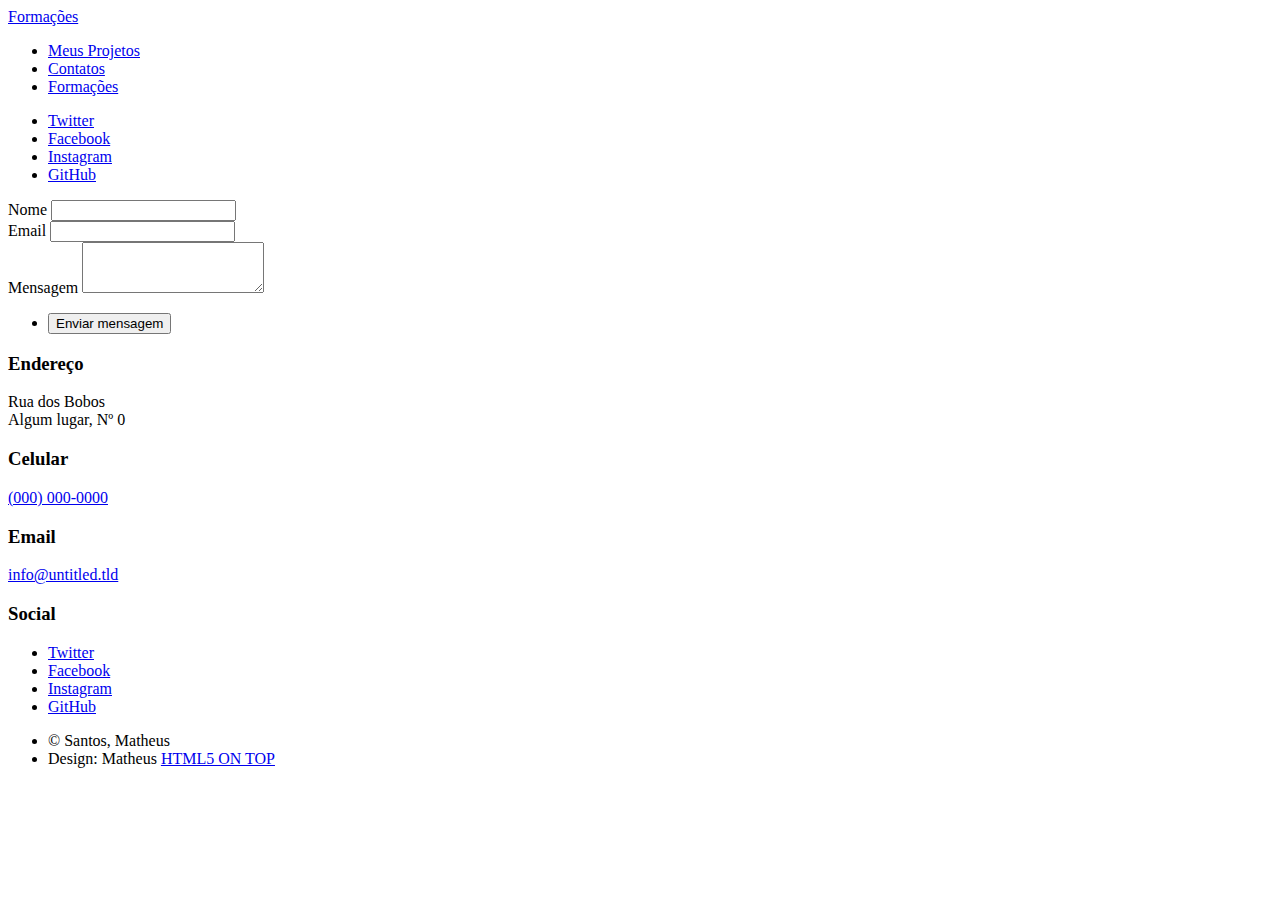
==== elements.html @ 9db9b409 "Criada a página contatos com base na Index" ====
<!DOCTYPE HTML>
<html>
	<head>
		<title>Formações</title>
		<meta charset="utf-8" />
		<meta name="viewport" content="width=device-width, initial-scale=1, user-scalable=no" />
		<link rel="icon" type="png/jpg" href="images/logo.png">
		<link rel="stylesheet" href="assets/css/main.css"3 />
		<noscript><link rel="stylesheet" href="assets/css/noscript.css" /></noscript>
	</head>
	<body class="is-preload">

		<!-- Wrapper -->
			<div id="wrapper">

				<!-- Header -->
					<header id="header">
						<a href="index.html" class="logo">Formações</a>
					</header>

				<!-- Nav -->
					<nav id="nav">
						<ul class="links">
							<li><a href="index.html">Meus Projetos</a></li>
							<li><a href="generic.html">Contatos</a></li>
							<li class="active"><a href="elements.html">Formações</a></li>
						</ul>
						<ul class="icons">
							<li><a href="#" class="icon brands fa-twitter"><span class="label">Twitter</span></a></li>
							<li><a href="#" class="icon brands fa-facebook-f"><span class="label">Facebook</span></a></li>
							<li><a href="#" class="icon brands fa-instagram"><span class="label">Instagram</span></a></li>
							<li><a href="#" class="icon brands fa-github"><span class="label">GitHub</span></a></li>
						</ul>
					</nav>

					</div>

				<!-- Footer -->
					<footer id="footer">
						<section>
							<form method="post" action="#">
								<div class="fields">
									<div class="field">
										<label for="name">Nome</label>
										<input type="text" name="name" id="name" />
									</div>
									<div class="field">
										<label for="email">Email</label>
										<input type="text" name="email" id="email" />
									</div>
									<div class="field">
										<label for="message">Mensagem</label>
										<textarea name="message" id="message" rows="3"></textarea>
									</div>
								</div>
								<ul class="actions">
									<li><input type="submit" value="Enviar mensagem" /></li>
								</ul>
							</form>
						</section>
						<section class="split contact">
							<section class="alt">
								<h3>Endereço</h3>
								<p>Rua dos Bobos<br />
								Algum lugar, Nº 0</p>
							</section>
							<section>
								<h3>Celular</h3>
								<p><a href="#">(000) 000-0000</a></p>
							</section>
							<section>
								<h3>Email</h3>
								<p><a href="#">info@untitled.tld</a></p>
							</section>
							<section>
								<h3>Social</h3>
								<ul class="icons alt">
									<li><a href="#" class="icon brands alt fa-twitter"><span class="label">Twitter</span></a></li>
									<li><a href="#" class="icon brands alt fa-facebook-f"><span class="label">Facebook</span></a></li>
									<li><a href="#" class="icon brands alt fa-instagram"><span class="label">Instagram</span></a></li>
									<li><a href="#" class="icon brands alt fa-github"><span class="label">GitHub</span></a></li>
								</ul>
							</section>
						</section>
					</footer>

				<!-- Copyright -->
					<div id="copyright">
						<ul><li>&copy; Santos, Matheus</li><li>Design: Matheus <a href="#">HTML5 ON TOP</a></li></ul>
					</div>

			</div>

		<!-- Scripts -->
			<script src="assets/js/jquery.min.js"></script>
			<script src="assets/js/jquery.scrollex.min.js"></script>
			<script src="assets/js/jquery.scrolly.min.js"></script>
			<script src="assets/js/browser.min.js"></script>
			<script src="assets/js/breakpoints.min.js"></script>
			<script src="assets/js/util.js"></script>
			<script src="assets/js/main.js"></script>

	</body>
</html>
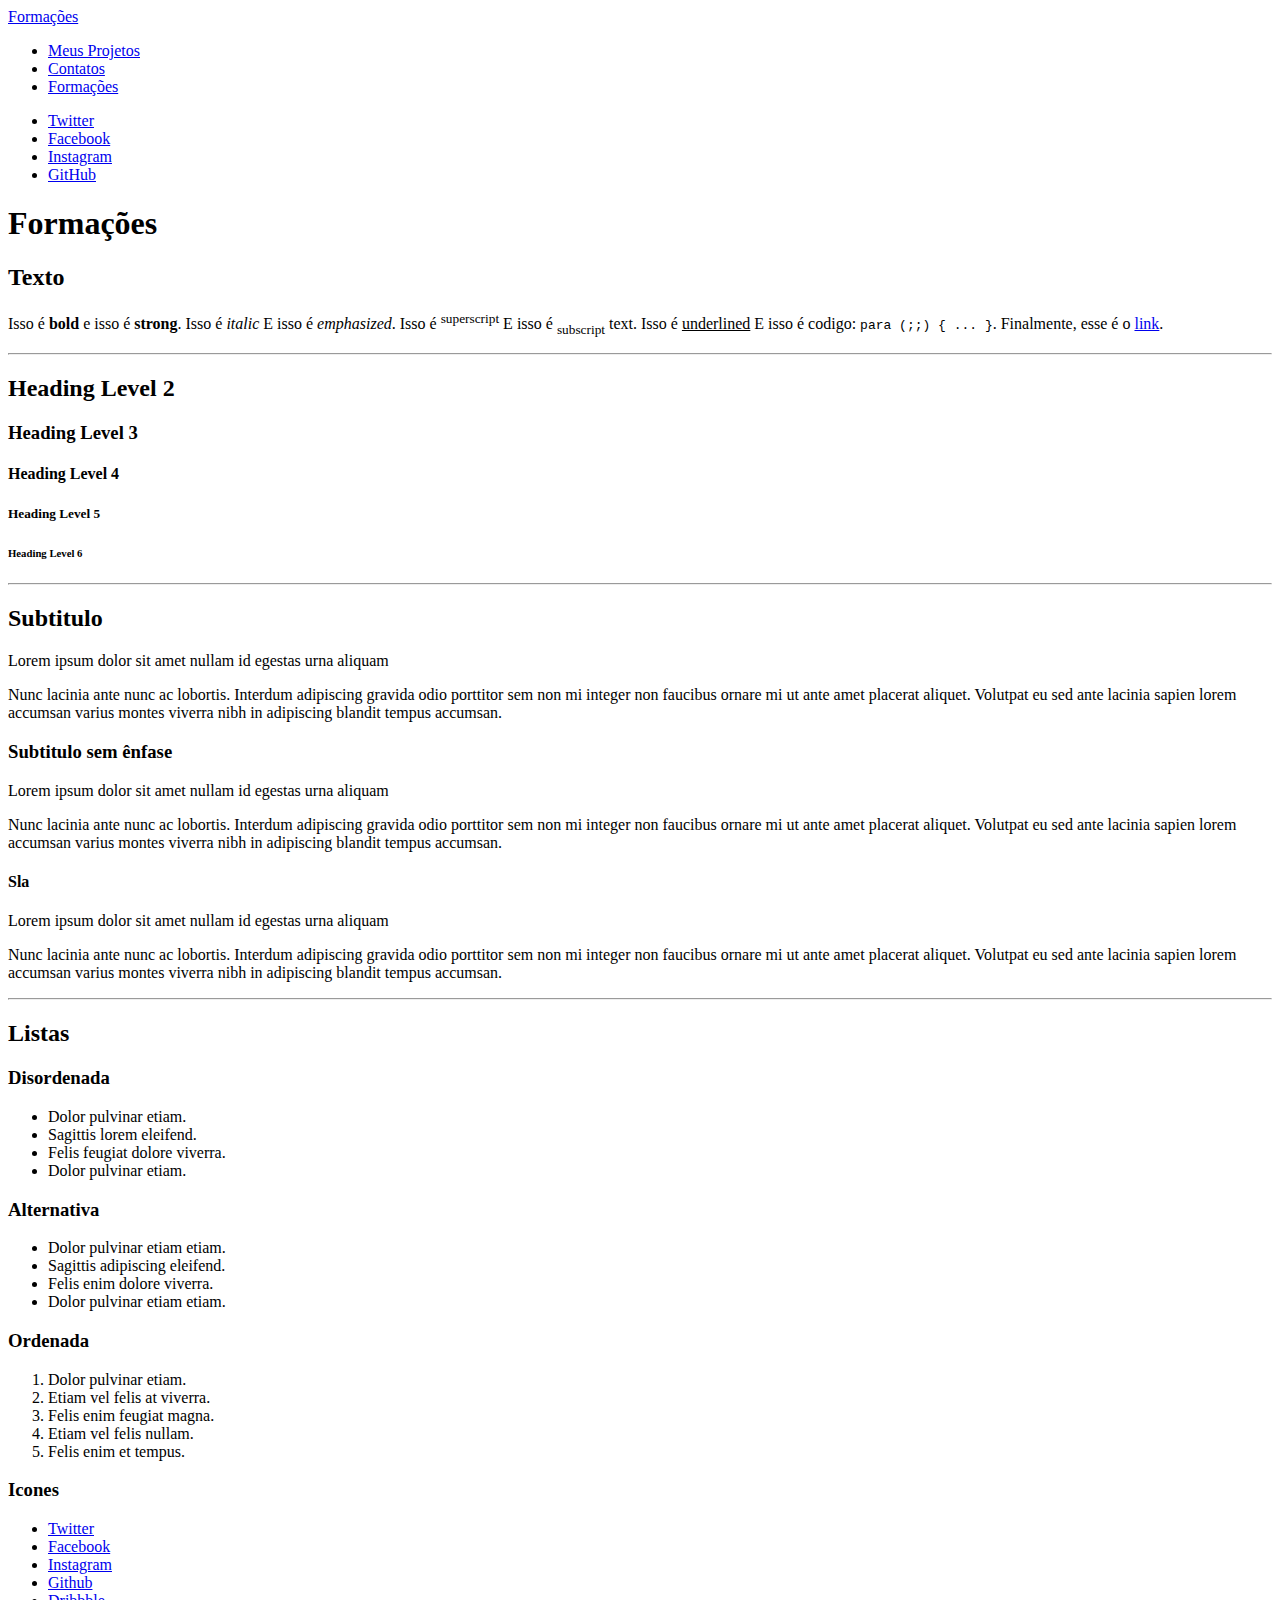
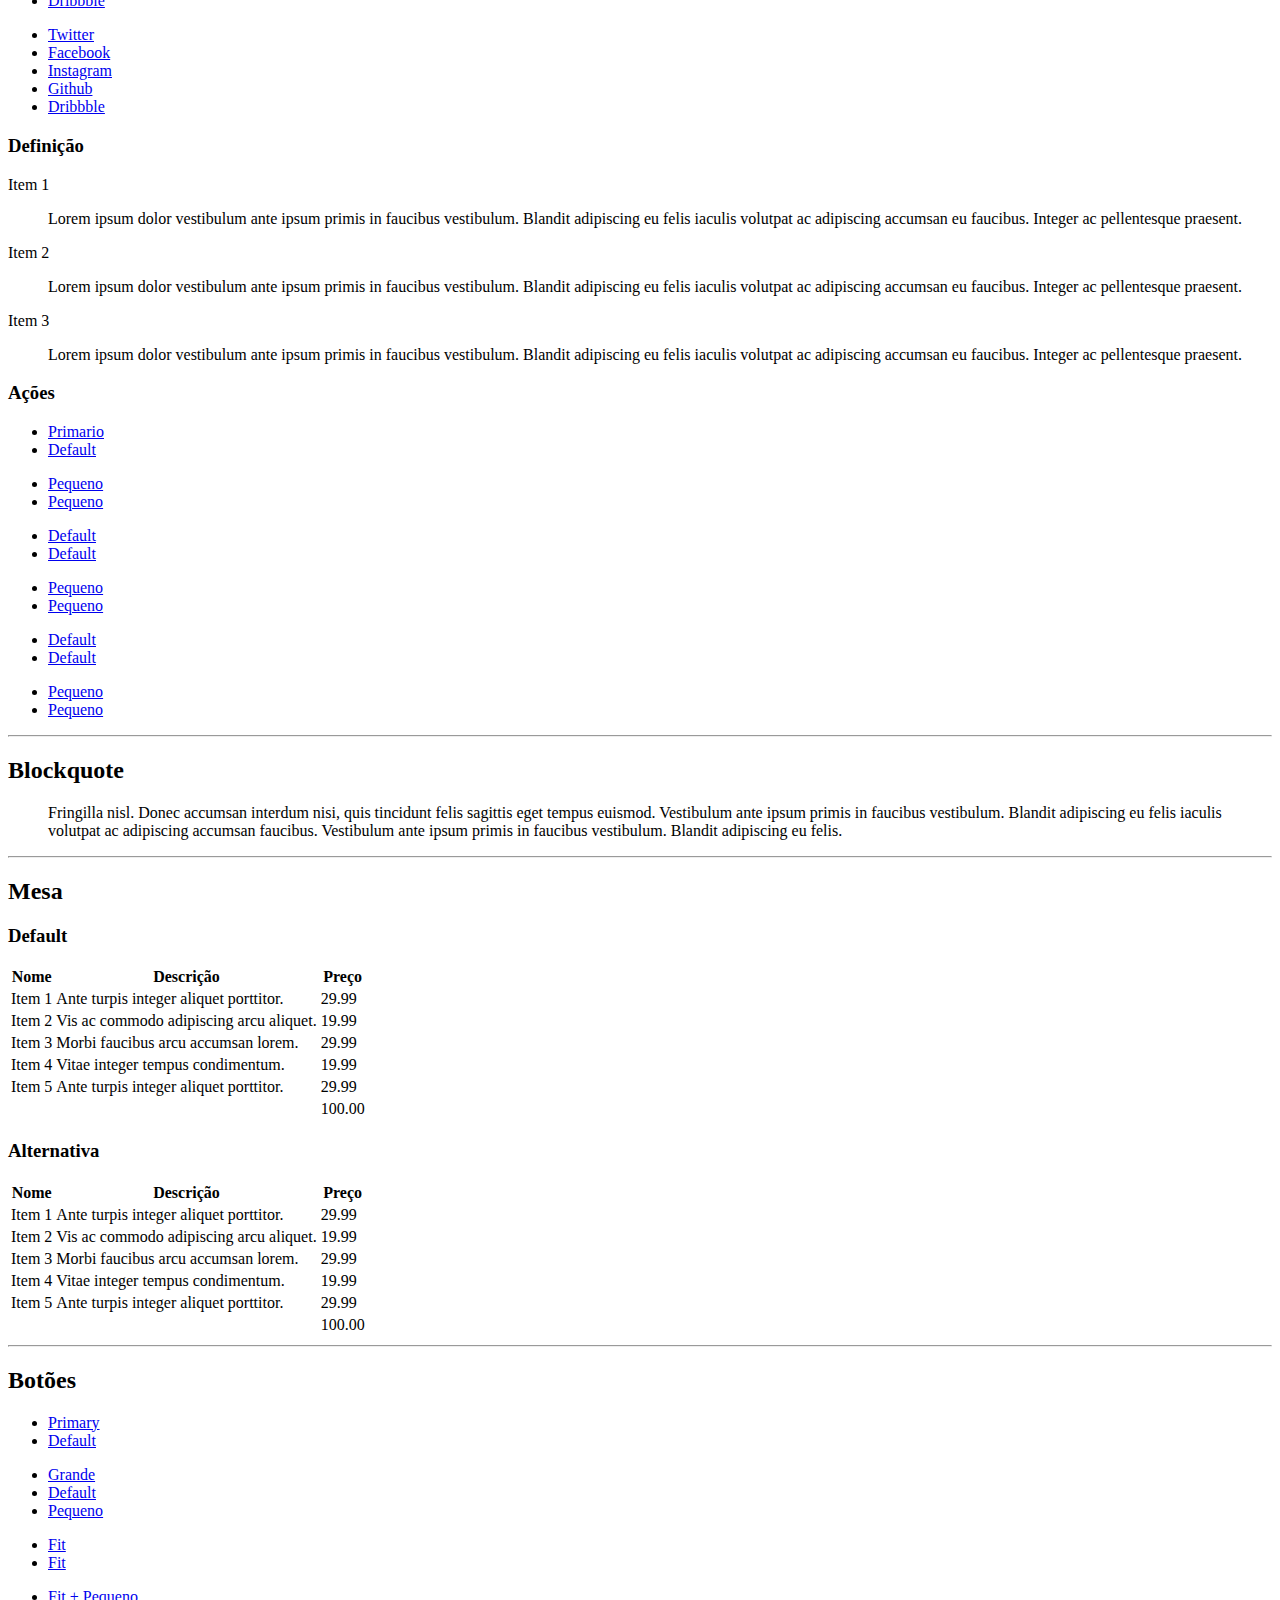
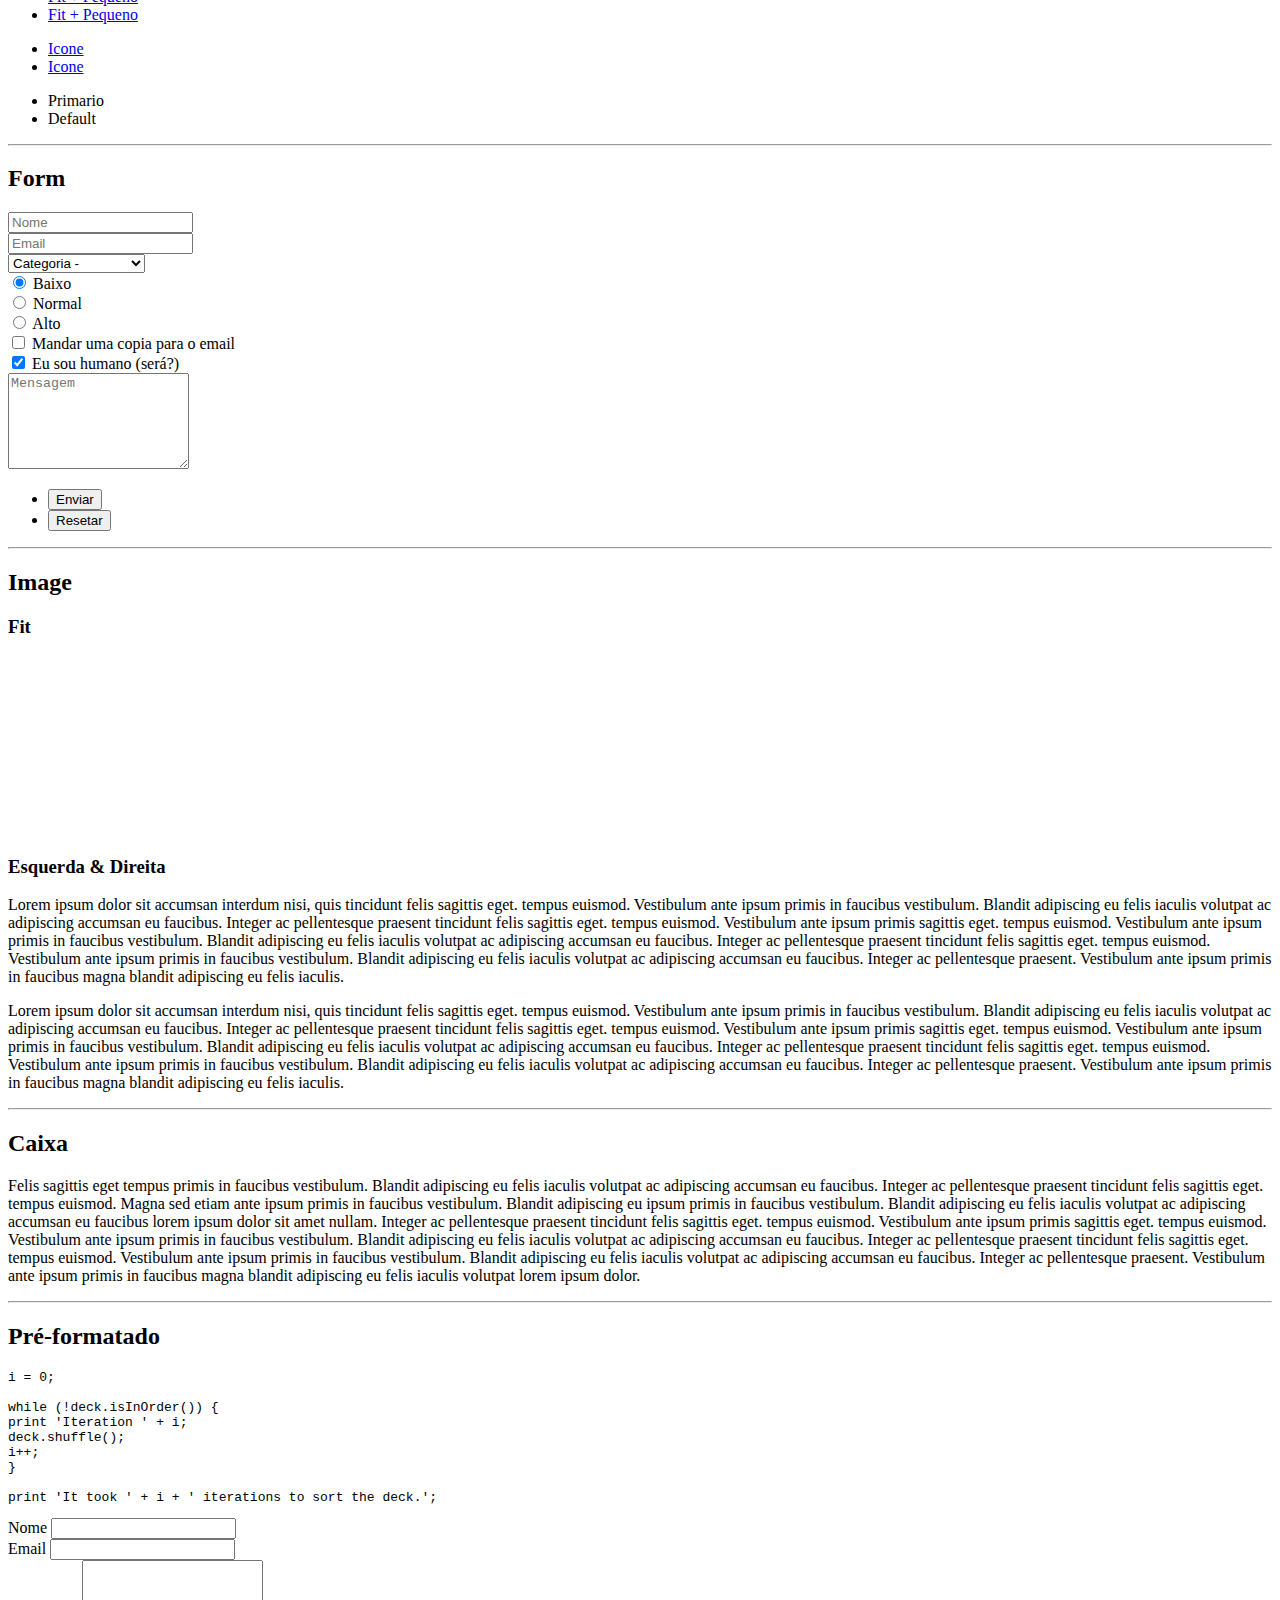
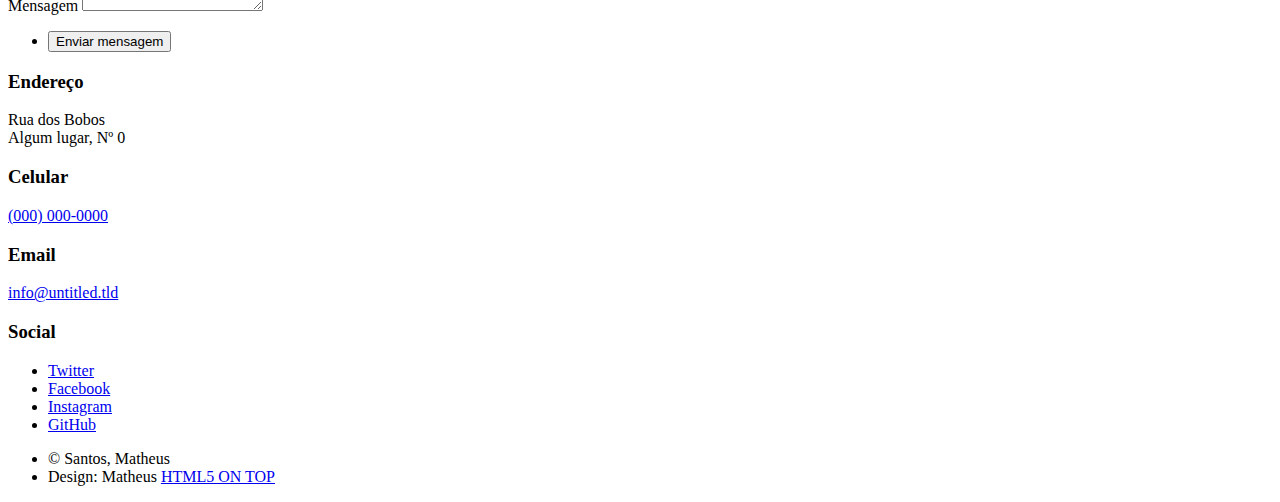
==== commit 8828462a: "Adicionado as formatações basicas do site sem nenhuma informação do criador" ====
--- a/elements.html
+++ b/elements.html
@@ -32,6 +32,397 @@
 							<li><a href="#" class="icon brands fa-github"><span class="label">GitHub</span></a></li>
 						</ul>
 					</nav>
+                <!-- Main -->
+				<div id="main">
+
+					<!-- Post -->
+						<section class="post">
+							<header class="major">
+								<h1>Formações</h1>
+							</header>
+
+							<!-- Texto principal da página -->
+								<h2>Texto</h2>
+								<p>Isso é <b>bold</b> e isso é <strong>strong</strong>. Isso é <i>italic</i> E isso é <em>emphasized</em>.
+								Isso é <sup>superscript</sup> E isso é <sub>subscript</sub> text.
+								Isso é <u>underlined</u> E isso é codigo: <code>para (;;) { ... }</code>.
+								Finalmente, esse é o <a href="#">link</a>.</p>
+								<hr />
+								<h2>Heading Level 2</h2>
+								<h3>Heading Level 3</h3>
+								<h4>Heading Level 4</h4>
+								<h5>Heading Level 5</h5>
+								<h6>Heading Level 6</h6>
+								<hr />
+								<header>
+									<h2>Subtitulo</h2>
+									<p>Lorem ipsum dolor sit amet nullam id egestas urna aliquam</p>
+								</header>
+								<p>Nunc lacinia ante nunc ac lobortis. Interdum adipiscing gravida odio porttitor sem non mi integer non faucibus ornare mi ut ante amet placerat aliquet. Volutpat eu sed ante lacinia sapien lorem accumsan varius montes viverra nibh in adipiscing blandit tempus accumsan.</p>
+								<header>
+									<h3>Subtitulo sem ênfase</h3>
+									<p>Lorem ipsum dolor sit amet nullam id egestas urna aliquam</p>
+								</header>
+								<p>Nunc lacinia ante nunc ac lobortis. Interdum adipiscing gravida odio porttitor sem non mi integer non faucibus ornare mi ut ante amet placerat aliquet. Volutpat eu sed ante lacinia sapien lorem accumsan varius montes viverra nibh in adipiscing blandit tempus accumsan.</p>
+								<header>
+									<h4>Sla</h4>
+									<p>Lorem ipsum dolor sit amet nullam id egestas urna aliquam</p>
+								</header>
+								<p>Nunc lacinia ante nunc ac lobortis. Interdum adipiscing gravida odio porttitor sem non mi integer non faucibus ornare mi ut ante amet placerat aliquet. Volutpat eu sed ante lacinia sapien lorem accumsan varius montes viverra nibh in adipiscing blandit tempus accumsan.</p>
+
+								<hr />
+
+							<!-- Listas -->
+								<h2>Listas</h2>
+								<div class="row">
+									<div class="col-6 col-12-small">
+
+										<h3>Disordenada</h3>
+										<ul>
+											<li>Dolor pulvinar etiam.</li>
+											<li>Sagittis lorem eleifend.</li>
+											<li>Felis feugiat dolore viverra.</li>
+											<li>Dolor pulvinar etiam.</li>
+										</ul>
+
+										<h3>Alternativa</h3>
+										<ul class="alt">
+											<li>Dolor pulvinar etiam etiam.</li>
+											<li>Sagittis adipiscing eleifend.</li>
+											<li>Felis enim dolore viverra.</li>
+											<li>Dolor pulvinar etiam etiam.</li>
+										</ul>
+
+									</div>
+									<div class="col-6 col-12-small">
+
+										<h3>Ordenada</h3>
+										<ol>
+											<li>Dolor pulvinar etiam.</li>
+											<li>Etiam vel felis at viverra.</li>
+											<li>Felis enim feugiat magna.</li>
+											<li>Etiam vel felis nullam.</li>
+											<li>Felis enim et tempus.</li>
+										</ol>
+
+										<h3>Icones</h3>
+										<ul class="icons">
+											<li><a href="#" class="icon brands fa-twitter"><span class="label">Twitter</span></a></li>
+											<li><a href="#" class="icon brands fa-facebook-f"><span class="label">Facebook</span></a></li>
+											<li><a href="#" class="icon brands fa-instagram"><span class="label">Instagram</span></a></li>
+											<li><a href="#" class="icon brands fa-github"><span class="label">Github</span></a></li>
+											<li><a href="#" class="icon brands fa-dribbble"><span class="label">Dribbble</span></a></li>
+										</ul>
+										<ul class="icons alt">
+											<li><a href="#" class="icon brands alt fa-twitter"><span class="label">Twitter</span></a></li>
+											<li><a href="#" class="icon brands alt fa-facebook-f"><span class="label">Facebook</span></a></li>
+											<li><a href="#" class="icon brands alt fa-instagram"><span class="label">Instagram</span></a></li>
+											<li><a href="#" class="icon brands alt fa-github"><span class="label">Github</span></a></li>
+											<li><a href="#" class="icon brands alt fa-dribbble"><span class="label">Dribbble</span></a></li>
+										</ul>
+
+									</div>
+								</div>
+								<h3>Definição</h3>
+								<dl>
+									<dt>Item 1</dt>
+									<dd>
+										<p>Lorem ipsum dolor vestibulum ante ipsum primis in faucibus vestibulum. Blandit adipiscing eu felis iaculis volutpat ac adipiscing accumsan eu faucibus. Integer ac pellentesque praesent.</p>
+									</dd>
+									<dt>Item 2</dt>
+									<dd>
+										<p>Lorem ipsum dolor vestibulum ante ipsum primis in faucibus vestibulum. Blandit adipiscing eu felis iaculis volutpat ac adipiscing accumsan eu faucibus. Integer ac pellentesque praesent.</p>
+									</dd>
+									<dt>Item 3</dt>
+									<dd>
+										<p>Lorem ipsum dolor vestibulum ante ipsum primis in faucibus vestibulum. Blandit adipiscing eu felis iaculis volutpat ac adipiscing accumsan eu faucibus. Integer ac pellentesque praesent.</p>
+									</dd>
+								</dl>
+
+								<h3>Ações</h3>
+								<ul class="actions">
+									<li><a href="#" class="button primary">Primario</a></li>
+									<li><a href="#" class="button">Default</a></li>
+								</ul>
+								<ul class="actions small">
+									<li><a href="#" class="button primary small">Pequeno</a></li>
+									<li><a href="#" class="button small">Pequeno</a></li>
+								</ul>
+								<div class="row">
+									<div class="col-6 col-12-small">
+										<ul class="actions stacked">
+											<li><a href="#" class="button primary">Default</a></li>
+											<li><a href="#" class="button">Default</a></li>
+										</ul>
+									</div>
+									<div class="col-6 col-12-small">
+										<ul class="actions stacked">
+											<li><a href="#" class="button primary small">Pequeno</a></li>
+											<li><a href="#" class="button small">Pequeno</a></li>
+										</ul>
+									</div>
+								</div>
+								<div class="row">
+									<div class="col-6 col-12-small">
+										<ul class="actions stacked">
+											<li><a href="#" class="button primary fit">Default</a></li>
+											<li><a href="#" class="button fit">Default</a></li>
+										</ul>
+									</div>
+									<div class="col-6 col-12-small">
+										<ul class="actions stacked">
+											<li><a href="#" class="button primary small fit">Pequeno</a></li>
+											<li><a href="#" class="button small fit">Pequeno</a></li>
+										</ul>
+									</div>
+								</div>
+
+								<hr />
+
+							<!-- Blockquote -->
+								<h2>Blockquote</h2>
+								<blockquote>Fringilla nisl. Donec accumsan interdum nisi, quis tincidunt felis sagittis eget tempus euismod. Vestibulum ante ipsum primis in faucibus vestibulum. Blandit adipiscing eu felis iaculis volutpat ac adipiscing accumsan faucibus. Vestibulum ante ipsum primis in faucibus vestibulum. Blandit adipiscing eu felis.</blockquote>
+
+								<hr />
+
+							<!-- Table -->
+								<h2>Mesa</h2>
+
+								<h3>Default</h3>
+								<div class="table-wrapper">
+									<table>
+										<thead>
+											<tr>
+												<th>Nome</th>
+												<th>Descrição</th>
+												<th>Preço</th>
+											</tr>
+										</thead>
+										<tbody>
+											<tr>
+												<td>Item 1</td>
+												<td>Ante turpis integer aliquet porttitor.</td>
+												<td>29.99</td>
+											</tr>
+											<tr>
+												<td>Item 2</td>
+												<td>Vis ac commodo adipiscing arcu aliquet.</td>
+												<td>19.99</td>
+											</tr>
+											<tr>
+												<td>Item 3</td>
+												<td> Morbi faucibus arcu accumsan lorem.</td>
+												<td>29.99</td>
+											</tr>
+											<tr>
+												<td>Item 4</td>
+												<td>Vitae integer tempus condimentum.</td>
+												<td>19.99</td>
+											</tr>
+											<tr>
+												<td>Item 5</td>
+												<td>Ante turpis integer aliquet porttitor.</td>
+												<td>29.99</td>
+											</tr>
+										</tbody>
+										<tfoot>
+											<tr>
+												<td colspan="2"></td>
+												<td>100.00</td>
+											</tr>
+										</tfoot>
+									</table>
+								</div>
+
+								<h3>Alternativa</h3>
+								<div class="table-wrapper">
+									<table class="alt">
+										<thead>
+											<tr>
+												<th>Nome</th>
+												<th>Descrição</th>
+												<th>Preço</th>
+											</tr>
+										</thead>
+										<tbody>
+											<tr>
+												<td>Item 1</td>
+												<td>Ante turpis integer aliquet porttitor.</td>
+												<td>29.99</td>
+											</tr>
+											<tr>
+												<td>Item 2</td>
+												<td>Vis ac commodo adipiscing arcu aliquet.</td>
+												<td>19.99</td>
+											</tr>
+											<tr>
+												<td>Item 3</td>
+												<td> Morbi faucibus arcu accumsan lorem.</td>
+												<td>29.99</td>
+											</tr>
+											<tr>
+												<td>Item 4</td>
+												<td>Vitae integer tempus condimentum.</td>
+												<td>19.99</td>
+											</tr>
+											<tr>
+												<td>Item 5</td>
+												<td>Ante turpis integer aliquet porttitor.</td>
+												<td>29.99</td>
+											</tr>
+										</tbody>
+										<tfoot>
+											<tr>
+												<td colspan="2"></td>
+												<td>100.00</td>
+											</tr>
+										</tfoot>
+									</table>
+								</div>
+
+								<hr />
+
+							<!-- Buttons -->
+								<h2>Botões</h2>
+								<ul class="actions">
+									<li><a href="#" class="button primary">Primary</a></li>
+									<li><a href="#" class="button">Default</a></li>
+								</ul>
+								<ul class="actions">
+									<li><a href="#" class="button primary large">Grande</a></li>
+									<li><a href="#" class="button">Default</a></li>
+									<li><a href="#" class="button small">Pequeno</a></li>
+								</ul>
+								<ul class="actions fit">
+									<li><a href="#" class="button primary fit">Fit</a></li>
+									<li><a href="#" class="button fit">Fit</a></li>
+								</ul>
+								<ul class="actions fit small">
+									<li><a href="#" class="button primary fit small">Fit + Pequeno</a></li>
+									<li><a href="#" class="button fit small">Fit + Pequeno</a></li>
+								</ul>
+								<ul class="actions">
+									<li><a href="#" class="button primary icon solid fa-search">Icone</a></li>
+									<li><a href="#" class="button icon solid fa-download">Icone</a></li>
+								</ul>
+								<ul class="actions">
+									<li><span class="button primary disabled">Primario</span></li>
+									<li><span class="button disabled">Default</span></li>
+								</ul>
+
+								<hr />
+
+							<!-- Form -->
+								<h2>Form</h2>
+
+								<form method="post" action="#">
+									<div class="row gtr-uniform">
+										<div class="col-6 col-12-xsmall">
+											<input type="text" name="demo-name" id="demo-name" value="" placeholder="Nome" />
+										</div>
+										<div class="col-6 col-12-xsmall">
+											<input type="email" name="demo-email" id="demo-email" value="" placeholder="Email" />
+										</div>
+										<!-- Break -->
+										<div class="col-12">
+											<select name="demo-category" id="demo-category">
+												<option value="">Categoria -</option>
+												<option value="1">Manofatura</option>
+												<option value="1">Shipping</option>
+												<option value="1">Administração</option>
+												<option value="1">Recursos humanos</option>
+											</select>
+										</div>
+										<!-- Break -->
+										<div class="col-4 col-12-small">
+											<input type="radio" id="demo-priority-low" name="demo-priority" checked>
+											<label for="demo-priority-low">Baixo</label>
+										</div>
+										<div class="col-4 col-12-small">
+											<input type="radio" id="demo-priority-normal" name="demo-priority">
+											<label for="demo-priority-normal">Normal</label>
+										</div>
+										<div class="col-4 col-12-small">
+											<input type="radio" id="demo-priority-high" name="demo-priority">
+											<label for="demo-priority-high">Alto</label>
+										</div>
+										<!-- Break -->
+										<div class="col-6 col-12-small">
+											<input type="checkbox" id="demo-copy" name="demo-copy">
+											<label for="demo-copy">Mandar uma copia para o email</label>
+										</div>
+										<div class="col-6 col-12-small">
+											<input type="checkbox" id="demo-human" name="demo-human" checked>
+											<label for="demo-human">Eu sou humano (será?)</label>
+										</div>
+										<!-- Break -->
+										<div class="col-12">
+											<textarea name="demo-message" id="demo-message" placeholder="Mensagem" rows="6"></textarea>
+										</div>
+										<!-- Break -->
+										<div class="col-12">
+											<ul class="actions">
+												<li><input type="submit" value="Enviar" class="primary" /></li>
+												<li><input type="reset" value="Resetar" /></li>
+											</ul>
+										</div>
+									</div>
+								</form>
+
+								<hr />
+
+							<!-- Image -->
+								<h2>Image</h2>
+
+								<h3>Fit</h3>
+								<span class="image fit"><img src="images/pic01.jpg" alt="" /></span>
+								<div class="box alt">
+									<div class="row gtr-50 gtr-uniform">
+										<div class="col-4"><span class="image fit"><img src="images/pic02.jpg" alt="" /></span></div>
+										<div class="col-4"><span class="image fit"><img src="images/pic03.jpg" alt="" /></span></div>
+										<div class="col-4"><span class="image fit"><img src="images/pic04.jpg" alt="" /></span></div>
+										<!-- Break -->
+										<div class="col-4"><span class="image fit"><img src="images/pic04.jpg" alt="" /></span></div>
+										<div class="col-4"><span class="image fit"><img src="images/pic02.jpg" alt="" /></span></div>
+										<div class="col-4"><span class="image fit"><img src="images/pic03.jpg" alt="" /></span></div>
+										<!-- Break -->
+										<div class="col-4"><span class="image fit"><img src="images/pic03.jpg" alt="" /></span></div>
+										<div class="col-4"><span class="image fit"><img src="images/pic04.jpg" alt="" /></span></div>
+										<div class="col-4"><span class="image fit"><img src="images/pic02.jpg" alt="" /></span></div>
+									</div>
+								</div>
+
+								<h3>Esquerda &amp; Direita</h3>
+								<p><span class="image left"><img src="images/pic08.jpg" alt="" /></span>Lorem ipsum dolor sit accumsan interdum nisi, quis tincidunt felis sagittis eget. tempus euismod. Vestibulum ante ipsum primis in faucibus vestibulum. Blandit adipiscing eu felis iaculis volutpat ac adipiscing accumsan eu faucibus. Integer ac pellentesque praesent tincidunt felis sagittis eget. tempus euismod. Vestibulum ante ipsum primis sagittis eget. tempus euismod. Vestibulum ante ipsum primis in faucibus vestibulum. Blandit adipiscing eu felis iaculis volutpat ac adipiscing accumsan eu faucibus. Integer ac pellentesque praesent tincidunt felis sagittis eget. tempus euismod. Vestibulum ante ipsum primis in faucibus vestibulum. Blandit adipiscing eu felis iaculis volutpat ac adipiscing accumsan eu faucibus. Integer ac pellentesque praesent. Vestibulum ante ipsum primis in faucibus magna blandit adipiscing eu felis iaculis.</p>
+								<p><span class="image right"><img src="images/pic09.jpg" alt="" /></span>Lorem ipsum dolor sit accumsan interdum nisi, quis tincidunt felis sagittis eget. tempus euismod. Vestibulum ante ipsum primis in faucibus vestibulum. Blandit adipiscing eu felis iaculis volutpat ac adipiscing accumsan eu faucibus. Integer ac pellentesque praesent tincidunt felis sagittis eget. tempus euismod. Vestibulum ante ipsum primis sagittis eget. tempus euismod. Vestibulum ante ipsum primis in faucibus vestibulum. Blandit adipiscing eu felis iaculis volutpat ac adipiscing accumsan eu faucibus. Integer ac pellentesque praesent tincidunt felis sagittis eget. tempus euismod. Vestibulum ante ipsum primis in faucibus vestibulum. Blandit adipiscing eu felis iaculis volutpat ac adipiscing accumsan eu faucibus. Integer ac pellentesque praesent. Vestibulum ante ipsum primis in faucibus magna blandit adipiscing eu felis iaculis.</p>
+
+								<hr />
+
+							<!-- Box -->
+								<h2>Caixa</h2>
+								<div class="box">
+									<p>Felis sagittis eget tempus primis in faucibus vestibulum. Blandit adipiscing eu felis iaculis volutpat ac adipiscing accumsan eu faucibus. Integer ac pellentesque praesent tincidunt felis sagittis eget. tempus euismod. Magna sed etiam ante ipsum primis in faucibus vestibulum. Blandit adipiscing eu ipsum primis in faucibus vestibulum. Blandit adipiscing eu felis iaculis volutpat ac adipiscing accumsan eu faucibus lorem ipsum dolor sit amet nullam. Integer ac pellentesque praesent tincidunt felis sagittis eget. tempus euismod. Vestibulum ante ipsum primis sagittis eget. tempus euismod. Vestibulum ante ipsum primis in faucibus vestibulum. Blandit adipiscing eu felis iaculis volutpat ac adipiscing accumsan eu faucibus. Integer ac pellentesque praesent tincidunt felis sagittis eget. tempus euismod. Vestibulum ante ipsum primis in faucibus vestibulum. Blandit adipiscing eu felis iaculis volutpat ac adipiscing accumsan eu faucibus. Integer ac pellentesque praesent. Vestibulum ante ipsum primis in faucibus magna blandit adipiscing eu felis iaculis volutpat lorem ipsum dolor.</p>
+								</div>
+
+								<hr />
+
+							<!-- Preformatted Code -->
+								<h2>Pré-formatado</h2>
+								<pre><code>i = 0;
+
+while (!deck.isInOrder()) {
+print 'Iteration ' + i;
+deck.shuffle();
+i++;
+}
+
+print 'It took ' + i + ' iterations to sort the deck.';
+</code></pre>
+
+						</section>
+
+
+
 
 					</div>
 
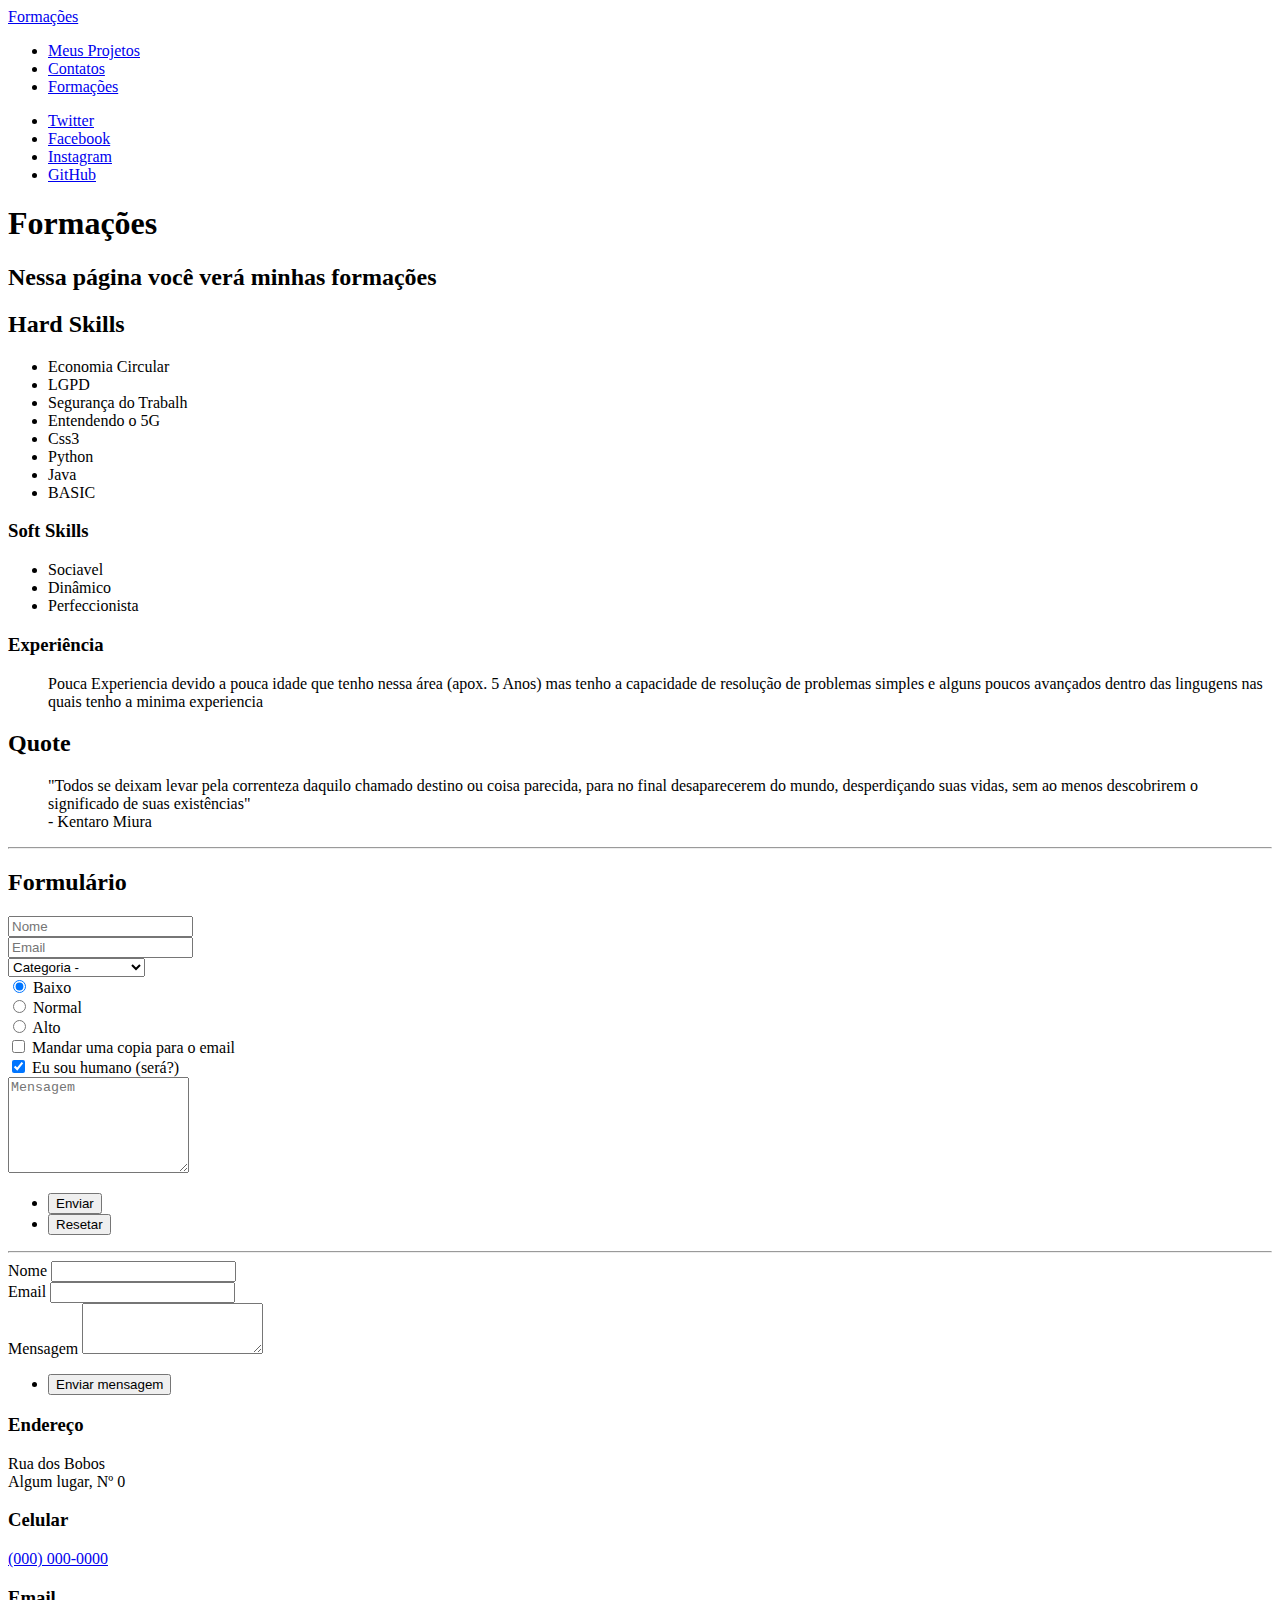
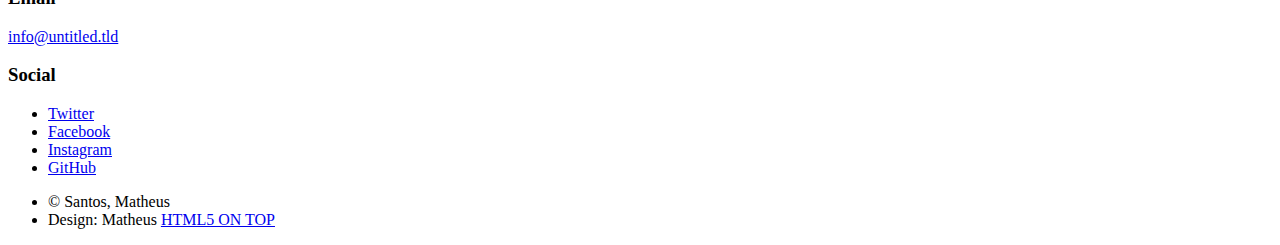
==== commit 89226b57: "Adicionado Informações pertinentes sobre a formação do criador e retirada de conteudo adjacente" ====
--- a/elements.html
+++ b/elements.html
@@ -42,278 +42,45 @@
 							</header>
 
 							<!-- Texto principal da página -->
-								<h2>Texto</h2>
-								<p>Isso é <b>bold</b> e isso é <strong>strong</strong>. Isso é <i>italic</i> E isso é <em>emphasized</em>.
-								Isso é <sup>superscript</sup> E isso é <sub>subscript</sub> text.
-								Isso é <u>underlined</u> E isso é codigo: <code>para (;;) { ... }</code>.
-								Finalmente, esse é o <a href="#">link</a>.</p>
-								<hr />
-								<h2>Heading Level 2</h2>
-								<h3>Heading Level 3</h3>
-								<h4>Heading Level 4</h4>
-								<h5>Heading Level 5</h5>
-								<h6>Heading Level 6</h6>
-								<hr />
-								<header>
-									<h2>Subtitulo</h2>
-									<p>Lorem ipsum dolor sit amet nullam id egestas urna aliquam</p>
-								</header>
-								<p>Nunc lacinia ante nunc ac lobortis. Interdum adipiscing gravida odio porttitor sem non mi integer non faucibus ornare mi ut ante amet placerat aliquet. Volutpat eu sed ante lacinia sapien lorem accumsan varius montes viverra nibh in adipiscing blandit tempus accumsan.</p>
-								<header>
-									<h3>Subtitulo sem ênfase</h3>
-									<p>Lorem ipsum dolor sit amet nullam id egestas urna aliquam</p>
-								</header>
-								<p>Nunc lacinia ante nunc ac lobortis. Interdum adipiscing gravida odio porttitor sem non mi integer non faucibus ornare mi ut ante amet placerat aliquet. Volutpat eu sed ante lacinia sapien lorem accumsan varius montes viverra nibh in adipiscing blandit tempus accumsan.</p>
-								<header>
-									<h4>Sla</h4>
-									<p>Lorem ipsum dolor sit amet nullam id egestas urna aliquam</p>
-								</header>
-								<p>Nunc lacinia ante nunc ac lobortis. Interdum adipiscing gravida odio porttitor sem non mi integer non faucibus ornare mi ut ante amet placerat aliquet. Volutpat eu sed ante lacinia sapien lorem accumsan varius montes viverra nibh in adipiscing blandit tempus accumsan.</p>
-
-								<hr />
-
+								<h2>Nessa página você verá minhas formações</h2>
 							<!-- Listas -->
-								<h2>Listas</h2>
+								<h2>Hard Skills</h2>
 								<div class="row">
 									<div class="col-6 col-12-small">
-
-										<h3>Disordenada</h3>
 										<ul>
-											<li>Dolor pulvinar etiam.</li>
-											<li>Sagittis lorem eleifend.</li>
-											<li>Felis feugiat dolore viverra.</li>
-											<li>Dolor pulvinar etiam.</li>
+											<li>Economia Circular</li>
+											<li>LGPD</li>
+											<li>Segurança do Trabalh</li>
+											<li>Entendendo o 5G</li>
+											<li>Css3</li>
+											<li>Python</li>
+											<li>Java</li>
+											<li>BASIC</li>
 										</ul>
 
-										<h3>Alternativa</h3>
+										<h3>Soft Skills</h3>
 										<ul class="alt">
-											<li>Dolor pulvinar etiam etiam.</li>
-											<li>Sagittis adipiscing eleifend.</li>
-											<li>Felis enim dolore viverra.</li>
-											<li>Dolor pulvinar etiam etiam.</li>
+											<li>Sociavel</li>
+											<li>Dinâmico</li>
+											<li>Perfeccionista</li>
 										</ul>
 
 									</div>
-									<div class="col-6 col-12-small">
-
-										<h3>Ordenada</h3>
-										<ol>
-											<li>Dolor pulvinar etiam.</li>
-											<li>Etiam vel felis at viverra.</li>
-											<li>Felis enim feugiat magna.</li>
-											<li>Etiam vel felis nullam.</li>
-											<li>Felis enim et tempus.</li>
-										</ol>
-
-										<h3>Icones</h3>
-										<ul class="icons">
-											<li><a href="#" class="icon brands fa-twitter"><span class="label">Twitter</span></a></li>
-											<li><a href="#" class="icon brands fa-facebook-f"><span class="label">Facebook</span></a></li>
-											<li><a href="#" class="icon brands fa-instagram"><span class="label">Instagram</span></a></li>
-											<li><a href="#" class="icon brands fa-github"><span class="label">Github</span></a></li>
-											<li><a href="#" class="icon brands fa-dribbble"><span class="label">Dribbble</span></a></li>
-										</ul>
-										<ul class="icons alt">
-											<li><a href="#" class="icon brands alt fa-twitter"><span class="label">Twitter</span></a></li>
-											<li><a href="#" class="icon brands alt fa-facebook-f"><span class="label">Facebook</span></a></li>
-											<li><a href="#" class="icon brands alt fa-instagram"><span class="label">Instagram</span></a></li>
-											<li><a href="#" class="icon brands alt fa-github"><span class="label">Github</span></a></li>
-											<li><a href="#" class="icon brands alt fa-dribbble"><span class="label">Dribbble</span></a></li>
-										</ul>
-
-									</div>
 								</div>
-								<h3>Definição</h3>
+								<h3>Experiência</h3>
 								<dl>
-									<dt>Item 1</dt>
 									<dd>
-										<p>Lorem ipsum dolor vestibulum ante ipsum primis in faucibus vestibulum. Blandit adipiscing eu felis iaculis volutpat ac adipiscing accumsan eu faucibus. Integer ac pellentesque praesent.</p>
-									</dd>
-									<dt>Item 2</dt>
-									<dd>
-										<p>Lorem ipsum dolor vestibulum ante ipsum primis in faucibus vestibulum. Blandit adipiscing eu felis iaculis volutpat ac adipiscing accumsan eu faucibus. Integer ac pellentesque praesent.</p>
-									</dd>
-									<dt>Item 3</dt>
-									<dd>
-										<p>Lorem ipsum dolor vestibulum ante ipsum primis in faucibus vestibulum. Blandit adipiscing eu felis iaculis volutpat ac adipiscing accumsan eu faucibus. Integer ac pellentesque praesent.</p>
+										<p>Pouca Experiencia devido a pouca idade que tenho nessa área (apox. 5 Anos) mas tenho a capacidade de resolução de problemas simples e alguns poucos avançados dentro das lingugens nas quais tenho a minima experiencia </p>
 									</dd>
 								</dl>
 
-								<h3>Ações</h3>
-								<ul class="actions">
-									<li><a href="#" class="button primary">Primario</a></li>
-									<li><a href="#" class="button">Default</a></li>
-								</ul>
-								<ul class="actions small">
-									<li><a href="#" class="button primary small">Pequeno</a></li>
-									<li><a href="#" class="button small">Pequeno</a></li>
-								</ul>
-								<div class="row">
-									<div class="col-6 col-12-small">
-										<ul class="actions stacked">
-											<li><a href="#" class="button primary">Default</a></li>
-											<li><a href="#" class="button">Default</a></li>
-										</ul>
-									</div>
-									<div class="col-6 col-12-small">
-										<ul class="actions stacked">
-											<li><a href="#" class="button primary small">Pequeno</a></li>
-											<li><a href="#" class="button small">Pequeno</a></li>
-										</ul>
-									</div>
-								</div>
-								<div class="row">
-									<div class="col-6 col-12-small">
-										<ul class="actions stacked">
-											<li><a href="#" class="button primary fit">Default</a></li>
-											<li><a href="#" class="button fit">Default</a></li>
-										</ul>
-									</div>
-									<div class="col-6 col-12-small">
-										<ul class="actions stacked">
-											<li><a href="#" class="button primary small fit">Pequeno</a></li>
-											<li><a href="#" class="button small fit">Pequeno</a></li>
-										</ul>
-									</div>
-								</div>
-
+							<!-- Quote -->
+								<h2>Quote</h2>
+								<blockquote>"Todos se deixam levar pela correnteza daquilo chamado destino ou coisa parecida, para no final desaparecerem do mundo, desperdiçando suas vidas, sem ao menos descobrirem o significado de suas existências"</br>
+								- Kentaro Miura</blockquote>
 								<hr />
-
-							<!-- Blockquote -->
-								<h2>Blockquote</h2>
-								<blockquote>Fringilla nisl. Donec accumsan interdum nisi, quis tincidunt felis sagittis eget tempus euismod. Vestibulum ante ipsum primis in faucibus vestibulum. Blandit adipiscing eu felis iaculis volutpat ac adipiscing accumsan faucibus. Vestibulum ante ipsum primis in faucibus vestibulum. Blandit adipiscing eu felis.</blockquote>
-
-								<hr />
-
-							<!-- Table -->
-								<h2>Mesa</h2>
-
-								<h3>Default</h3>
-								<div class="table-wrapper">
-									<table>
-										<thead>
-											<tr>
-												<th>Nome</th>
-												<th>Descrição</th>
-												<th>Preço</th>
-											</tr>
-										</thead>
-										<tbody>
-											<tr>
-												<td>Item 1</td>
-												<td>Ante turpis integer aliquet porttitor.</td>
-												<td>29.99</td>
-											</tr>
-											<tr>
-												<td>Item 2</td>
-												<td>Vis ac commodo adipiscing arcu aliquet.</td>
-												<td>19.99</td>
-											</tr>
-											<tr>
-												<td>Item 3</td>
-												<td> Morbi faucibus arcu accumsan lorem.</td>
-												<td>29.99</td>
-											</tr>
-											<tr>
-												<td>Item 4</td>
-												<td>Vitae integer tempus condimentum.</td>
-												<td>19.99</td>
-											</tr>
-											<tr>
-												<td>Item 5</td>
-												<td>Ante turpis integer aliquet porttitor.</td>
-												<td>29.99</td>
-											</tr>
-										</tbody>
-										<tfoot>
-											<tr>
-												<td colspan="2"></td>
-												<td>100.00</td>
-											</tr>
-										</tfoot>
-									</table>
-								</div>
-
-								<h3>Alternativa</h3>
-								<div class="table-wrapper">
-									<table class="alt">
-										<thead>
-											<tr>
-												<th>Nome</th>
-												<th>Descrição</th>
-												<th>Preço</th>
-											</tr>
-										</thead>
-										<tbody>
-											<tr>
-												<td>Item 1</td>
-												<td>Ante turpis integer aliquet porttitor.</td>
-												<td>29.99</td>
-											</tr>
-											<tr>
-												<td>Item 2</td>
-												<td>Vis ac commodo adipiscing arcu aliquet.</td>
-												<td>19.99</td>
-											</tr>
-											<tr>
-												<td>Item 3</td>
-												<td> Morbi faucibus arcu accumsan lorem.</td>
-												<td>29.99</td>
-											</tr>
-											<tr>
-												<td>Item 4</td>
-												<td>Vitae integer tempus condimentum.</td>
-												<td>19.99</td>
-											</tr>
-											<tr>
-												<td>Item 5</td>
-												<td>Ante turpis integer aliquet porttitor.</td>
-												<td>29.99</td>
-											</tr>
-										</tbody>
-										<tfoot>
-											<tr>
-												<td colspan="2"></td>
-												<td>100.00</td>
-											</tr>
-										</tfoot>
-									</table>
-								</div>
-
-								<hr />
-
-							<!-- Buttons -->
-								<h2>Botões</h2>
-								<ul class="actions">
-									<li><a href="#" class="button primary">Primary</a></li>
-									<li><a href="#" class="button">Default</a></li>
-								</ul>
-								<ul class="actions">
-									<li><a href="#" class="button primary large">Grande</a></li>
-									<li><a href="#" class="button">Default</a></li>
-									<li><a href="#" class="button small">Pequeno</a></li>
-								</ul>
-								<ul class="actions fit">
-									<li><a href="#" class="button primary fit">Fit</a></li>
-									<li><a href="#" class="button fit">Fit</a></li>
-								</ul>
-								<ul class="actions fit small">
-									<li><a href="#" class="button primary fit small">Fit + Pequeno</a></li>
-									<li><a href="#" class="button fit small">Fit + Pequeno</a></li>
-								</ul>
-								<ul class="actions">
-									<li><a href="#" class="button primary icon solid fa-search">Icone</a></li>
-									<li><a href="#" class="button icon solid fa-download">Icone</a></li>
-								</ul>
-								<ul class="actions">
-									<li><span class="button primary disabled">Primario</span></li>
-									<li><span class="button disabled">Default</span></li>
-								</ul>
-
-								<hr />
-
 							<!-- Form -->
-								<h2>Form</h2>
+								<h2>Formulário</h2>
 
 								<form method="post" action="#">
 									<div class="row gtr-uniform">
@@ -370,62 +137,6 @@
 								</form>
 
 								<hr />
-
-							<!-- Image -->
-								<h2>Image</h2>
-
-								<h3>Fit</h3>
-								<span class="image fit"><img src="images/pic01.jpg" alt="" /></span>
-								<div class="box alt">
-									<div class="row gtr-50 gtr-uniform">
-										<div class="col-4"><span class="image fit"><img src="images/pic02.jpg" alt="" /></span></div>
-										<div class="col-4"><span class="image fit"><img src="images/pic03.jpg" alt="" /></span></div>
-										<div class="col-4"><span class="image fit"><img src="images/pic04.jpg" alt="" /></span></div>
-										<!-- Break -->
-										<div class="col-4"><span class="image fit"><img src="images/pic04.jpg" alt="" /></span></div>
-										<div class="col-4"><span class="image fit"><img src="images/pic02.jpg" alt="" /></span></div>
-										<div class="col-4"><span class="image fit"><img src="images/pic03.jpg" alt="" /></span></div>
-										<!-- Break -->
-										<div class="col-4"><span class="image fit"><img src="images/pic03.jpg" alt="" /></span></div>
-										<div class="col-4"><span class="image fit"><img src="images/pic04.jpg" alt="" /></span></div>
-										<div class="col-4"><span class="image fit"><img src="images/pic02.jpg" alt="" /></span></div>
-									</div>
-								</div>
-
-								<h3>Esquerda &amp; Direita</h3>
-								<p><span class="image left"><img src="images/pic08.jpg" alt="" /></span>Lorem ipsum dolor sit accumsan interdum nisi, quis tincidunt felis sagittis eget. tempus euismod. Vestibulum ante ipsum primis in faucibus vestibulum. Blandit adipiscing eu felis iaculis volutpat ac adipiscing accumsan eu faucibus. Integer ac pellentesque praesent tincidunt felis sagittis eget. tempus euismod. Vestibulum ante ipsum primis sagittis eget. tempus euismod. Vestibulum ante ipsum primis in faucibus vestibulum. Blandit adipiscing eu felis iaculis volutpat ac adipiscing accumsan eu faucibus. Integer ac pellentesque praesent tincidunt felis sagittis eget. tempus euismod. Vestibulum ante ipsum primis in faucibus vestibulum. Blandit adipiscing eu felis iaculis volutpat ac adipiscing accumsan eu faucibus. Integer ac pellentesque praesent. Vestibulum ante ipsum primis in faucibus magna blandit adipiscing eu felis iaculis.</p>
-								<p><span class="image right"><img src="images/pic09.jpg" alt="" /></span>Lorem ipsum dolor sit accumsan interdum nisi, quis tincidunt felis sagittis eget. tempus euismod. Vestibulum ante ipsum primis in faucibus vestibulum. Blandit adipiscing eu felis iaculis volutpat ac adipiscing accumsan eu faucibus. Integer ac pellentesque praesent tincidunt felis sagittis eget. tempus euismod. Vestibulum ante ipsum primis sagittis eget. tempus euismod. Vestibulum ante ipsum primis in faucibus vestibulum. Blandit adipiscing eu felis iaculis volutpat ac adipiscing accumsan eu faucibus. Integer ac pellentesque praesent tincidunt felis sagittis eget. tempus euismod. Vestibulum ante ipsum primis in faucibus vestibulum. Blandit adipiscing eu felis iaculis volutpat ac adipiscing accumsan eu faucibus. Integer ac pellentesque praesent. Vestibulum ante ipsum primis in faucibus magna blandit adipiscing eu felis iaculis.</p>
-
-								<hr />
-
-							<!-- Box -->
-								<h2>Caixa</h2>
-								<div class="box">
-									<p>Felis sagittis eget tempus primis in faucibus vestibulum. Blandit adipiscing eu felis iaculis volutpat ac adipiscing accumsan eu faucibus. Integer ac pellentesque praesent tincidunt felis sagittis eget. tempus euismod. Magna sed etiam ante ipsum primis in faucibus vestibulum. Blandit adipiscing eu ipsum primis in faucibus vestibulum. Blandit adipiscing eu felis iaculis volutpat ac adipiscing accumsan eu faucibus lorem ipsum dolor sit amet nullam. Integer ac pellentesque praesent tincidunt felis sagittis eget. tempus euismod. Vestibulum ante ipsum primis sagittis eget. tempus euismod. Vestibulum ante ipsum primis in faucibus vestibulum. Blandit adipiscing eu felis iaculis volutpat ac adipiscing accumsan eu faucibus. Integer ac pellentesque praesent tincidunt felis sagittis eget. tempus euismod. Vestibulum ante ipsum primis in faucibus vestibulum. Blandit adipiscing eu felis iaculis volutpat ac adipiscing accumsan eu faucibus. Integer ac pellentesque praesent. Vestibulum ante ipsum primis in faucibus magna blandit adipiscing eu felis iaculis volutpat lorem ipsum dolor.</p>
-								</div>
-
-								<hr />
-
-							<!-- Preformatted Code -->
-								<h2>Pré-formatado</h2>
-								<pre><code>i = 0;
-
-while (!deck.isInOrder()) {
-print 'Iteration ' + i;
-deck.shuffle();
-i++;
-}
-
-print 'It took ' + i + ' iterations to sort the deck.';
-</code></pre>
-
-						</section>
-
-
-
-
-					</div>
-
 				<!-- Footer -->
 					<footer id="footer">
 						<section>
